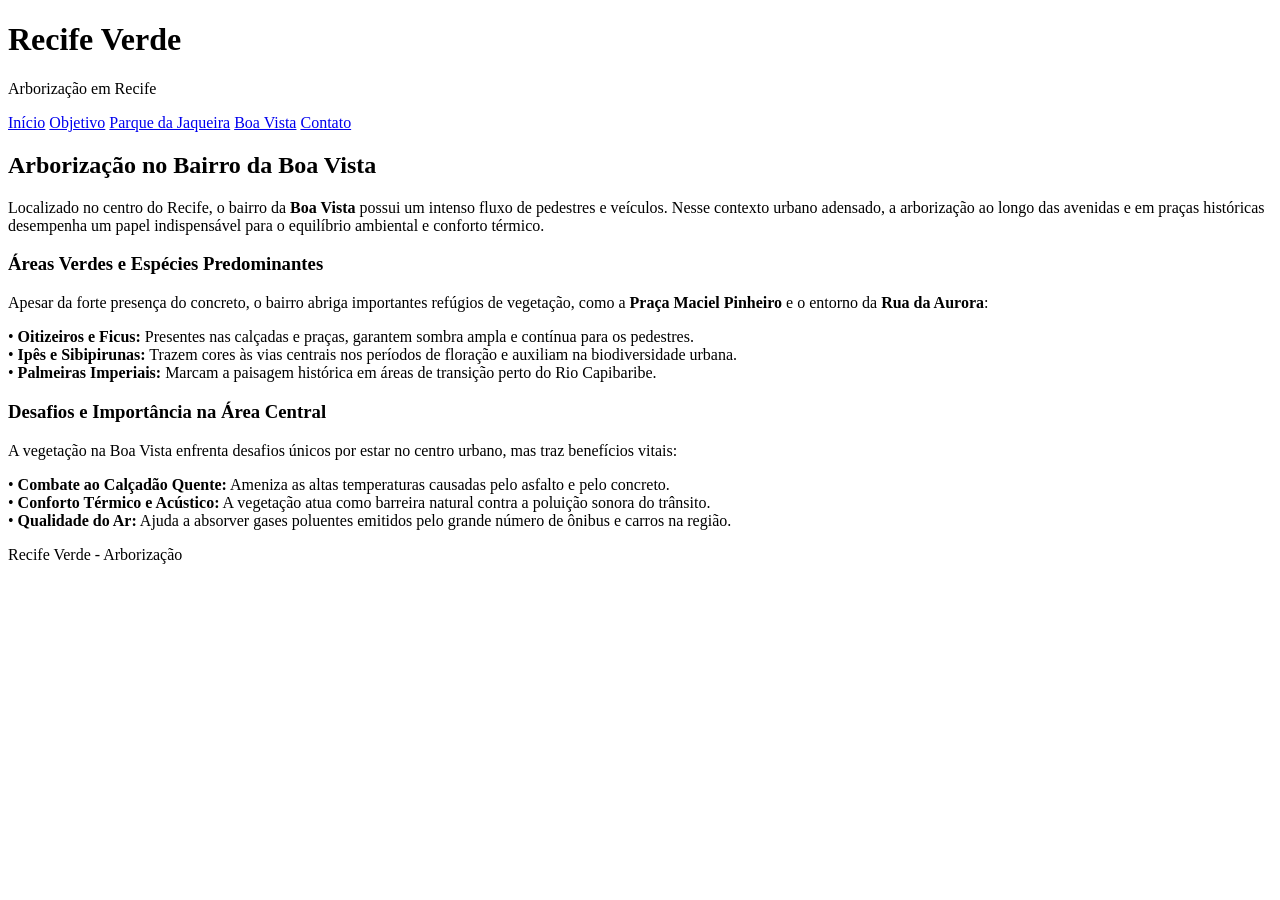
==== Boa vista.html @ 082dabc1 "Update Boa vista.html" ====
<!DOCTYPE html>
<html lang="en">
<head>
    <meta charset="UTF-8">
    <meta name="viewport" content="width=device-width, initial-scale=1.0">
    <title>Document</title>
</head>
<body>
     
    <header>
        <h1>Recife Verde</h1>
        <p>Arborização em Recife</p>
        <nav>
            <a href="index.html">Início</a>
            <a href="objetivo.html">Objetivo</a>
            <a href="jaqueira.html">Parque da Jaqueira</a>
            <a href="boa_vista.html">Boa Vista</a>
            <a href="contato.html">Contato</a>
        </nav>
    </header>

    <main>
        <section>
            <h2>Arborização no Bairro da Boa Vista</h2>
            <p>
                Localizado no centro do Recife, o bairro da <strong>Boa Vista</strong> possui um intenso fluxo de pedestres e veículos. Nesse contexto urbano adensado, a arborização ao longo das avenidas e em praças históricas desempenha um papel indispensável para o equilíbrio ambiental e conforto térmico.
            </p>

            <h3>Áreas Verdes e Espécies Predominantes</h3>
            <p>
                Apesar da forte presença do concreto, o bairro abriga importantes refúgios de vegetação, como a <strong>Praça Maciel Pinheiro</strong> e o entorno da <strong>Rua da Aurora</strong>:
            </p>
            
            <p>
                • <strong>Oitizeiros e Ficus:</strong> Presentes nas calçadas e praças, garantem sombra ampla e contínua para os pedestres.<br>
                • <strong>Ipês e Sibipirunas:</strong> Trazem cores às vias centrais nos períodos de floração e auxiliam na biodiversidade urbana.<br>
                • <strong>Palmeiras Imperiais:</strong> Marcam a paisagem histórica em áreas de transição perto do Rio Capibaribe.
            </p>

            <h3>Desafios e Importância na Área Central</h3>
            <p>
                A vegetação na Boa Vista enfrenta desafios únicos por estar no centro urbano, mas traz benefícios vitais:
            </p>
            <p>
                • <strong>Combate ao Calçadão Quente:</strong> Ameniza as altas temperaturas causadas pelo asfalto e pelo concreto.<br>
                • <strong>Conforto Térmico e Acústico:</strong> A vegetação atua como barreira natural contra a poluição sonora do trânsito.<br>
                • <strong>Qualidade do Ar:</strong> Ajuda a absorver gases poluentes emitidos pelo grande número de ônibus e carros na região.
            </p>
        </section>
    </main>

    <footer>
        <p>Recife Verde - Arborização</p>
    </footer>



</body>
</html>
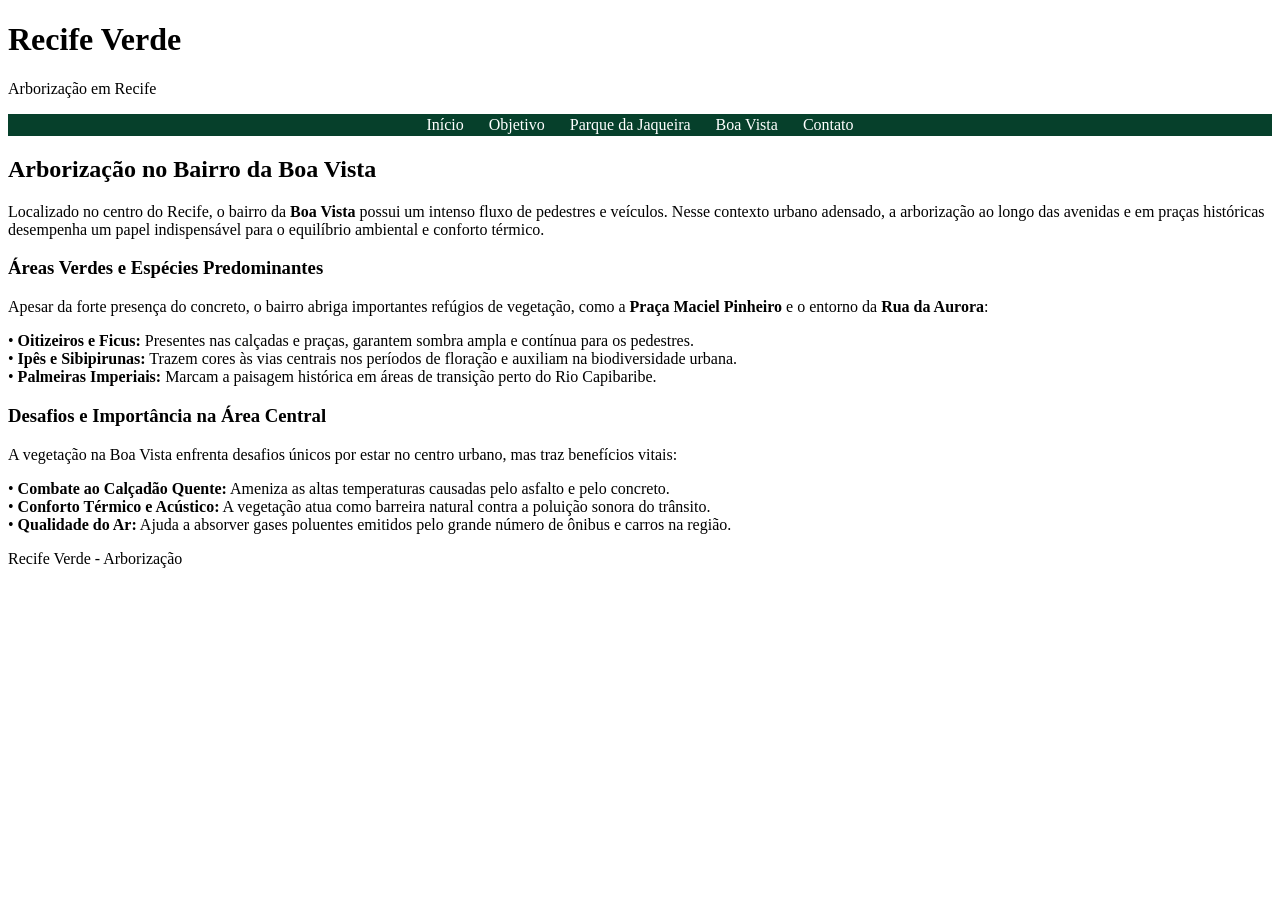
==== commit 0b5cd9a4: "modificação" ====
--- a/Boa vista.html
+++ b/Boa vista.html
@@ -3,6 +3,7 @@
 <head>
     <meta charset="UTF-8">
     <meta name="viewport" content="width=device-width, initial-scale=1.0">
+    <link rel="stylesheet" href="boa vista.css">
     <title>Document</title>
 </head>
 <body>
@@ -14,7 +15,7 @@
             <a href="index.html">Início</a>
             <a href="objetivo.html">Objetivo</a>
             <a href="jaqueira.html">Parque da Jaqueira</a>
-            <a href="boa_vista.html">Boa Vista</a>
+            <a href="Boa vista.html">Boa Vista</a>
             <a href="contato.html">Contato</a>
         </nav>
     </header>
--- a/boa vista.css
+++ b/boa vista.css
@@ -0,0 +1,14 @@
+
+
+nav{
+    border:solid 2px #06402b;
+    background-color:#06402b;
+    display:flex;
+    justify-content:center;
+    gap:25px;
+   
+}
+nav a {
+    text-decoration: none;
+    color:white;
+}
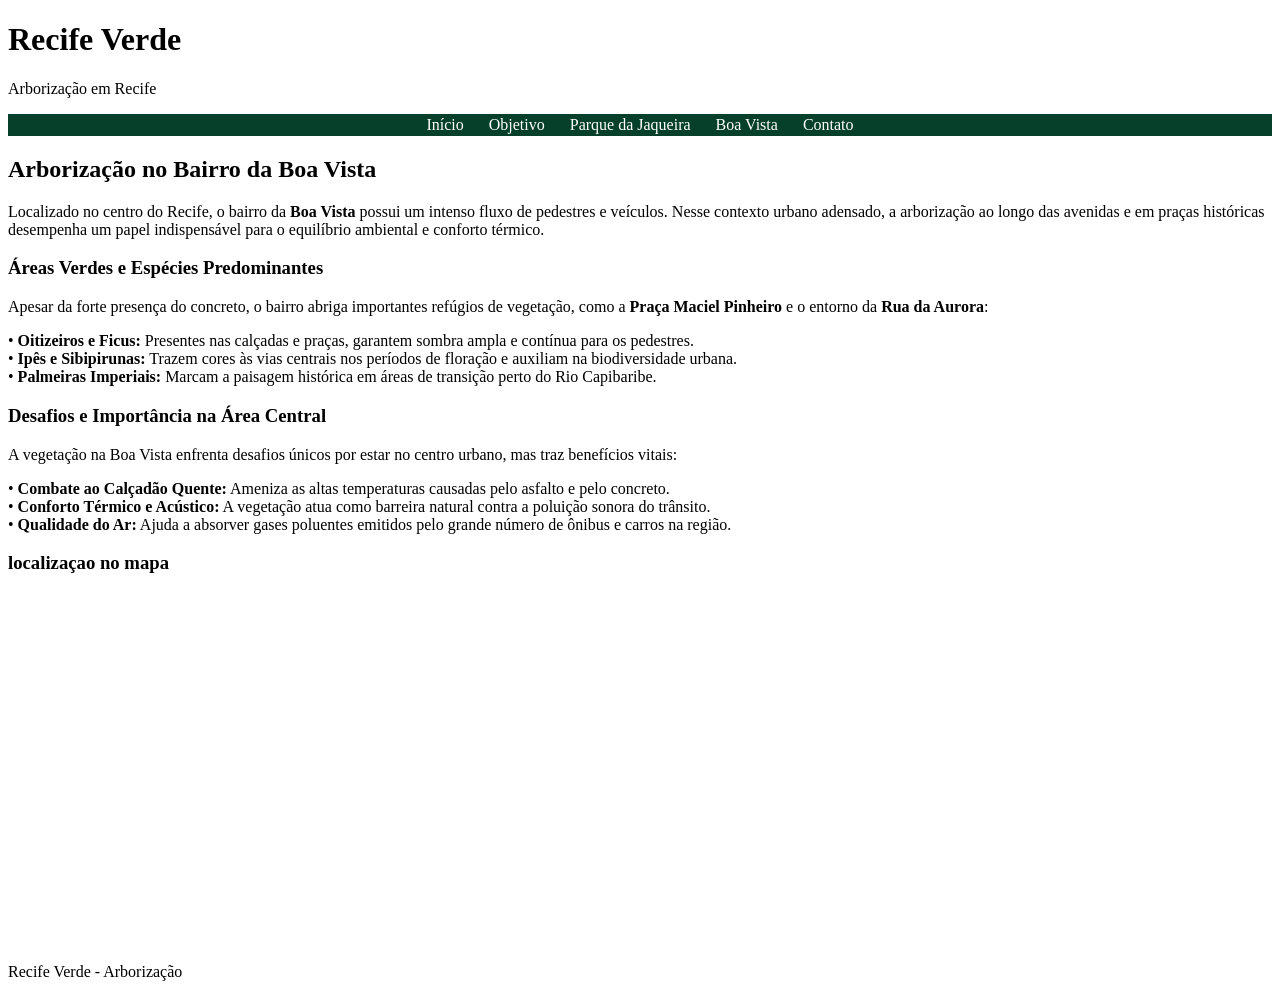
==== commit a40afa35: "Update Boa vista.html" ====
--- a/Boa vista.html
+++ b/Boa vista.html
@@ -47,6 +47,22 @@
                 • <strong>Conforto Térmico e Acústico:</strong> A vegetação atua como barreira natural contra a poluição sonora do trânsito.<br>
                 • <strong>Qualidade do Ar:</strong> Ajuda a absorver gases poluentes emitidos pelo grande número de ônibus e carros na região.
             </p>
+            <h3>localizaçao no mapa</h3>
+            <div class="mapa-container">
+                 
+             <iframe 
+              title="mapa do bairro da Boa vista, Recife"
+             src="https://maps.google.com/maps?q=Boa+Vista,+Recife,+PE&t=&z=15&ie=UTF8&iwloc=&output=embed" 
+             width="100%"
+             height="350"
+             style="border: 0;"
+             allowfullscreen=""
+             loading="lazy"
+             referrerpolicy="no-referrer-when-downgrade"
+             
+             ></iframe>
+
+            </div>
         </section>
     </main>
 
